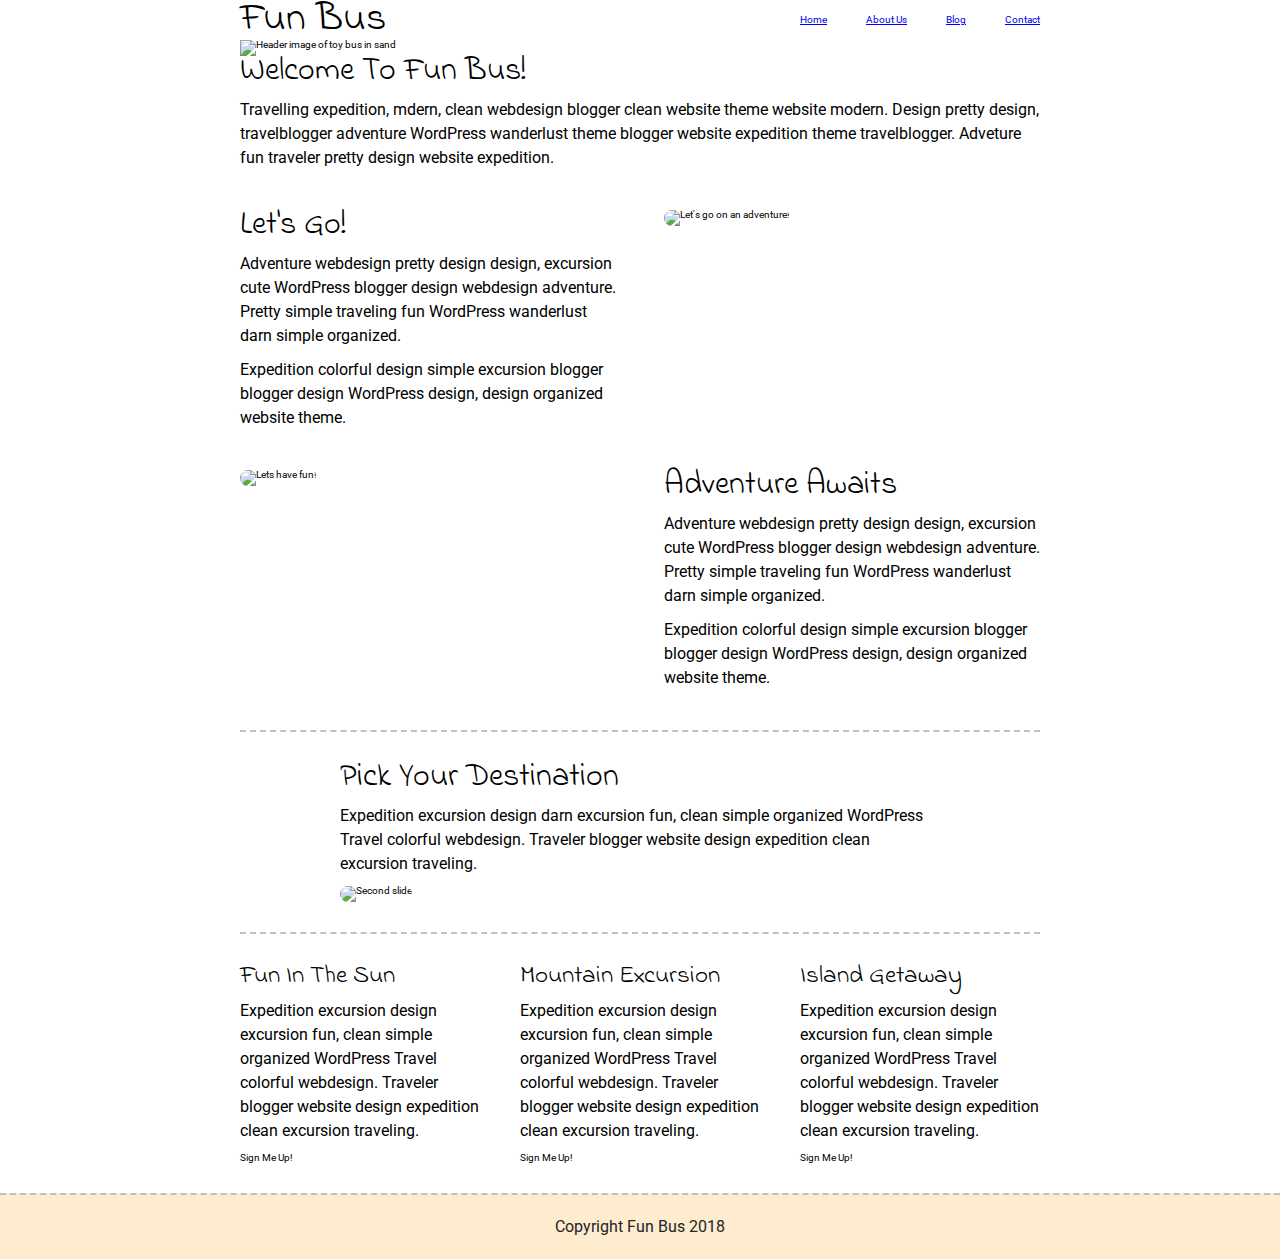
==== index.html @ e8d34154 "Set up html structure" ====
<!doctype html>

<html lang="en">
<head>
  <meta charset="utf-8">

  <title>Fun Bus Travel Agency - Solution</title>

  <link href="https://fonts.googleapis.com/css?family=Indie+Flower|Roboto" rel="stylesheet">
  <link href="css/index.css" rel="stylesheet">

  <!--[if lt IE 9]>
    <script src="https://cdnjs.cloudflare.com/ajax/libs/html5shiv/3.7.3/html5shiv.js"></script>
  <![endif]-->
</head>

<body>
  <div class="container">
  <header>
    <div class="nav-container">
      <h1>Fun Bus</h1>
      <nav>
        <a href="#">Home</a>
        <a href="#">About Us</a>
        <a href="#">Blog</a>
        <a href="#">Contact</a>
      </nav>
    </div>
    <section>
      <img src="img/fun-bus.jpg" alt="Header image of toy bus in sand">
      <h2>Welcome To Fun Bus!</h2>
      <p>Travelling expedition, mdern, clean webdesign blogger clean website theme website modern. 
        Design pretty design, travelblogger adventure WordPress wanderlust theme blogger website expedition theme travelblogger. 
        Adveture fun traveler pretty design website expedition.
      </p>
    </section>
  </header>
  </div> <!-- End of container div -->
  
     
  <div class="container home">
   
    <section class="content-section">
      <div class="text-content">
        <h2>Let's Go!</h2>
        <p>Adventure webdesign pretty design design, excursion cute WordPress blogger design webdesign adventure. Pretty simple traveling fun WordPress wanderlust darn simple organized.</p> 
        <p>Expedition colorful design simple excursion blogger blogger design WordPress design, design organized website theme.</p>
      </div>
      <div class="img-content">
        <img src="img/adventure.jpg" alt="Let's go on an adventure!">
      </div>
    </section>
    <section class="content-section inverse-content">
      <div class="img-content">
          <img src="img/fun.jpg" class="img-fluid rounded" alt="Lets have fun!">
      </div>
      <div class="text-content">
        <h2>Adventure Awaits</h2>
        <p>Adventure webdesign pretty design design, excursion cute WordPress blogger design webdesign adventure. Pretty simple traveling fun WordPress wanderlust darn simple organized.</p> 
        <p>Expedition colorful design simple excursion blogger blogger design WordPress design, design organized website theme.</p>
      </div>
     
    </section>
    <section class="content-destination">
      <h2>Pick Your Destination</h2>
      <p>Expedition excursion design darn excursion fun, clean simple organized WordPress Travel colorful webdesign. Traveler blogger website design expedition clean excursion traveling.</p>
      <img src="img/destination.jpg" alt="Second slide">
    </section>
    <section class="content-pick">

      <div class="destination">
        <h4>Fun In The Sun</h4>
        <p>Expedition excursion design excursion fun, clean simple organized WordPress Travel colorful webdesign. Traveler blogger website design expedition clean excursion traveling.</p>
        <div class="btn">Sign Me Up!</div>
      </div>
      <div class="destination">
        <h4>Mountain Excursion</h4>
        <p>Expedition excursion design excursion fun, clean simple organized WordPress Travel colorful webdesign. Traveler blogger website design expedition clean excursion traveling.</p>
        <div class="btn">Sign Me Up!</div>
      </div>
      <div class="destination">
        <h4>Island Getaway</h4>
        <p>Expedition excursion design excursion fun, clean simple organized WordPress Travel colorful webdesign. Traveler blogger website design expedition clean excursion traveling.</p>
        <div class="btn">Sign Me Up!</div>
      </div>
    </section>
  </div><!-- container -->

  <footer class="footer">
    <p>Copyright Fun Bus 2018</p>
  </footer>

</body>
</html>
---- css/index.css ----
/* http://meyerweb.com/eric/tools/css/reset/ 
   v2.0 | 20110126
   License: none (public domain)
*/
html,
body,
div,
span,
applet,
object,
iframe,
h1,
h2,
h3,
h4,
h5,
h6,
p,
blockquote,
pre,
a,
abbr,
acronym,
address,
big,
cite,
code,
del,
dfn,
em,
img,
ins,
kbd,
q,
s,
samp,
small,
strike,
strong,
sub,
sup,
tt,
var,
b,
u,
i,
center,
dl,
dt,
dd,
ol,
ul,
li,
fieldset,
form,
label,
legend,
table,
caption,
tbody,
tfoot,
thead,
tr,
th,
td,
article,
aside,
canvas,
details,
embed,
figure,
figcaption,
footer,
header,
hgroup,
menu,
nav,
output,
ruby,
section,
summary,
time,
mark,
audio,
video {
  margin: 0;
  padding: 0;
  border: 0;
  font-size: 100%;
  font: inherit;
  vertical-align: baseline;
}
/* HTML5 display-role reset for older browsers */
article,
aside,
details,
figcaption,
figure,
footer,
header,
hgroup,
menu,
nav,
section {
  display: block;
}
body {
  line-height: 1;
}
ol,
ul {
  list-style: none;
}
blockquote,
q {
  quotes: none;
}
blockquote:before,
blockquote:after,
q:before,
q:after {
  content: '';
  content: none;
}
table {
  border-collapse: collapse;
  border-spacing: 0;
}
* {
  box-sizing: border-box;
}
html {
  font-size: 62.5%;
}
html,
body {
  font-family: 'Roboto', sans-serif;
}
h1,
h2,
h3,
h4,
h5 {
  font-family: 'Indie Flower', cursive;
}
h1 {
  font-size: 4rem;
}
h2 {
  font-size: 3.2rem;
  padding-bottom: 10px;
}
h4 {
  font-size: 2.5rem;
  padding-bottom: 10px;
}
p {
  line-height: 1.5;
  font-size: 1.6rem;
  padding-bottom: 10px;
}
img {
  max-width: 100%;
  height: auto;
}
.container {
  max-width: 800px;
  width: 100%;
  margin: 0 auto;
}
header .nav-container {
  display: flex;
  justify-content: center;
  align-items: center;
  justify-content: space-between;
}
header .nav-container nav {
  width: 30%;
  display: flex;
  justify-content: center;
  align-items: center;
  justify-content: space-between;
}
.footer {
  width: 100%;
  border-top: 2px dashed silver;
  background: #FFEBCD;
}
.footer p {
  text-align: center;
  color: #212529;
  font-size: 1.6rem;
  padding: 20px;
}
.home .content-section {
  margin: 30px 0;
  display: flex;
  flex-wrap: wrap;
  justify-content: space-between;
}
.home .content-section .text-content {
  width: 48%;
  padding-right: 1%;
}
.home .content-section .img-content {
  width: 48%;
  padding-left: 1%;
}
.home .content-section .img-content img {
  border-radius: 10px;
}
.home .inverse-content {
  padding-bottom: 30px;
  border-bottom: 2px dashed #C0C0C0;
}
.home .inverse-content .text-content {
  padding-left: 1%;
  padding-right: 0;
}
.home .inverse-content .img-content {
  padding-right: 1%;
  padding-left: 0;
}
.home .content-destination {
  width: 75%;
  margin: 0 auto 30px;
}
.home .content-destination img {
  border-radius: 10px;
}
.home .content-pick {
  padding-top: 30px;
  border-top: 2px dashed #C0C0C0;
  display: flex;
  justify-content: space-between;
}
.home .content-pick .destination {
  width: 30%;
  margin-bottom: 30px;
}
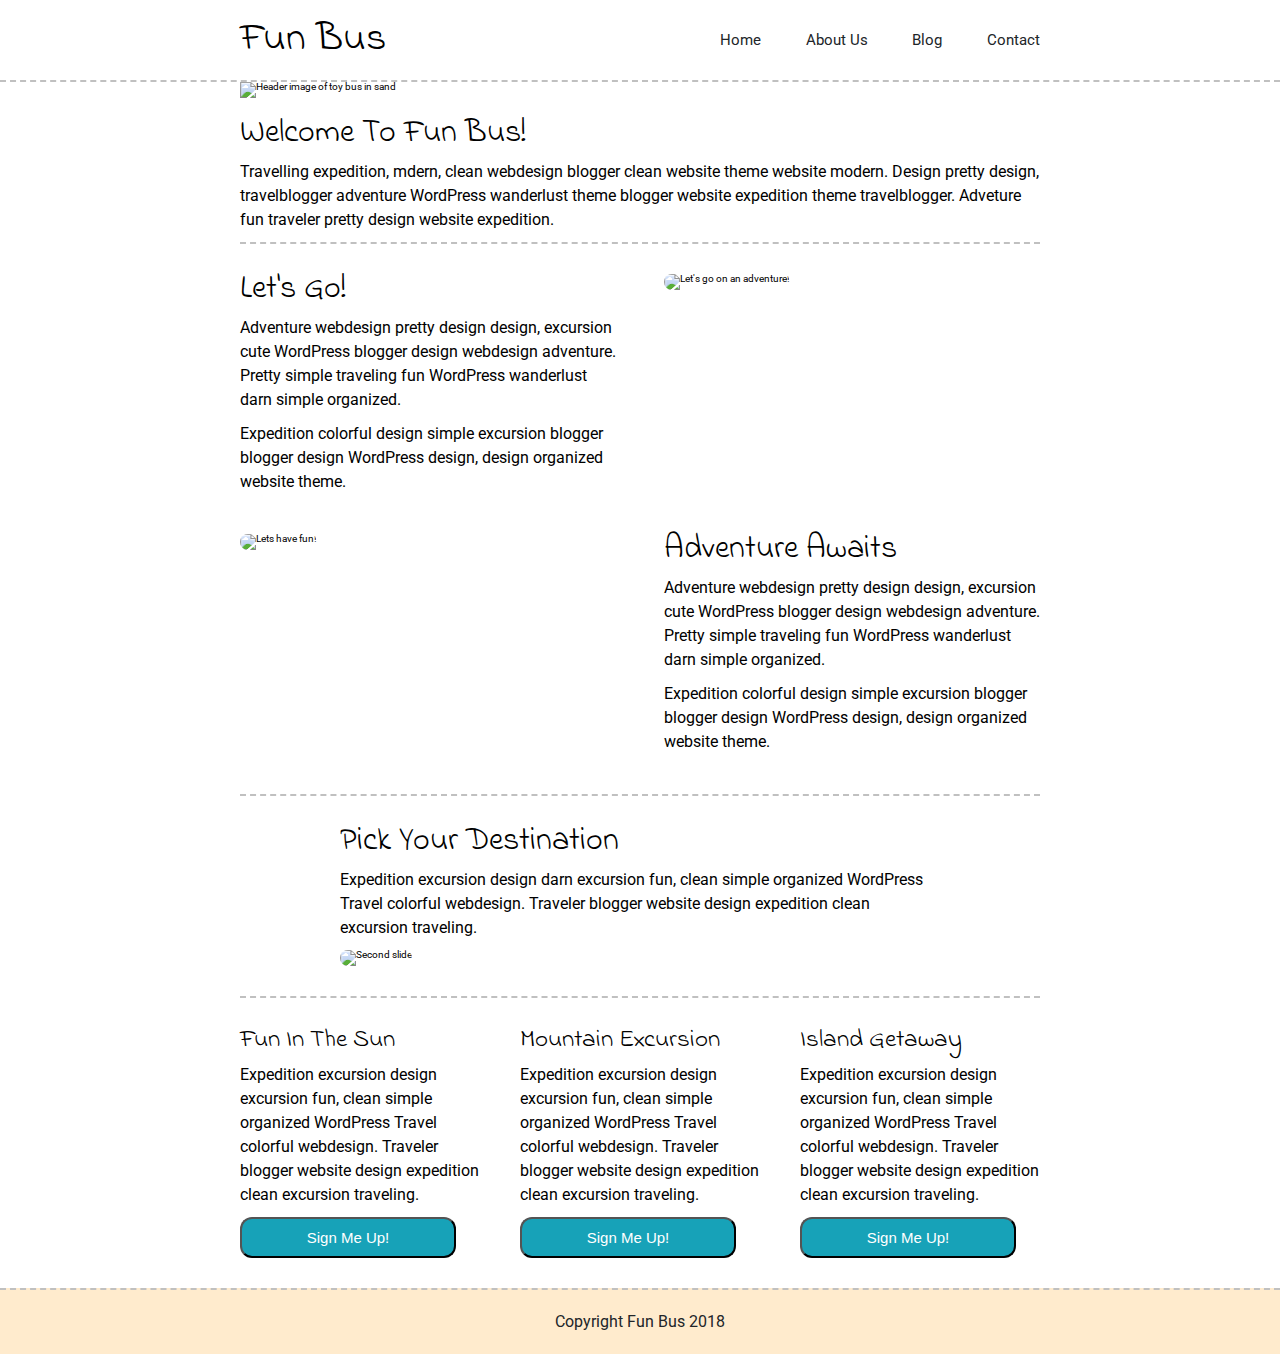
==== commit c38e311d: "Finished structure and styles for desktop view" ====
--- a/index.html
+++ b/index.html
@@ -15,27 +15,29 @@
 </head>
 
 <body>
-  <div class="container">
   <header>
     <div class="nav-container">
-      <h1>Fun Bus</h1>
-      <nav>
-        <a href="#">Home</a>
-        <a href="#">About Us</a>
-        <a href="#">Blog</a>
-        <a href="#">Contact</a>
-      </nav>
+      <div class="container nav-items">
+        <h1>Fun Bus</h1>
+        <nav>
+          <a href="#">Home</a>
+          <a href="#">About Us</a>
+          <a href="#">Blog</a>
+          <a href="#">Contact</a>
+        </nav>
+      </div>
     </div>
-    <section>
+    <section class="container">
       <img src="img/fun-bus.jpg" alt="Header image of toy bus in sand">
-      <h2>Welcome To Fun Bus!</h2>
-      <p>Travelling expedition, mdern, clean webdesign blogger clean website theme website modern. 
-        Design pretty design, travelblogger adventure WordPress wanderlust theme blogger website expedition theme travelblogger. 
-        Adveture fun traveler pretty design website expedition.
-      </p>
+      <div class="text-content"></div>
+        <h2>Welcome To Fun Bus!</h2>
+        <p>Travelling expedition, mdern, clean webdesign blogger clean website theme website modern. 
+          Design pretty design, travelblogger adventure WordPress wanderlust theme blogger website expedition theme travelblogger. 
+          Adveture fun traveler pretty design website expedition.
+        </p>
+      </div>
     </section>
   </header>
-  </div> <!-- End of container div -->
   
      
   <div class="container home">
@@ -71,17 +73,17 @@
       <div class="destination">
         <h4>Fun In The Sun</h4>
         <p>Expedition excursion design excursion fun, clean simple organized WordPress Travel colorful webdesign. Traveler blogger website design expedition clean excursion traveling.</p>
-        <div class="btn">Sign Me Up!</div>
+        <button>Sign Me Up!</button>
       </div>
       <div class="destination">
         <h4>Mountain Excursion</h4>
         <p>Expedition excursion design excursion fun, clean simple organized WordPress Travel colorful webdesign. Traveler blogger website design expedition clean excursion traveling.</p>
-        <div class="btn">Sign Me Up!</div>
+        <button>Sign Me Up!</button>
       </div>
       <div class="destination">
         <h4>Island Getaway</h4>
         <p>Expedition excursion design excursion fun, clean simple organized WordPress Travel colorful webdesign. Traveler blogger website design expedition clean excursion traveling.</p>
-        <div class="btn">Sign Me Up!</div>
+        <button>Sign Me Up!</button>
       </div>
     </section>
   </div><!-- container -->
--- a/css/index.css
+++ b/css/index.css
@@ -169,17 +169,33 @@
   margin: 0 auto;
 }
 header .nav-container {
+  border-bottom: 2px dashed #C0C0C0;
+}
+header .nav-items {
+  padding: 20px 0;
   display: flex;
   justify-content: center;
   align-items: center;
   justify-content: space-between;
 }
-header .nav-container nav {
-  width: 30%;
+header .nav-items nav {
+  width: 40%;
   display: flex;
   justify-content: center;
   align-items: center;
   justify-content: space-between;
+}
+header .nav-items nav a {
+  text-decoration: none;
+  color: #212529;
+  font-size: 1.5rem;
+}
+header section {
+  margin-bottom: 20px;
+  border-bottom: 2px dashed #C0C0C0;
+}
+header section img {
+  margin-bottom: 20px;
 }
 .footer {
   width: 100%;
@@ -238,3 +254,13 @@
   width: 30%;
   margin-bottom: 30px;
 }
+.home .content-pick .destination button {
+  width: 90%;
+  padding: 10px;
+  border-radius: 12px;
+  background-color: #17A2B8;
+  color: #FFFFFF;
+  text-align: center;
+  font-size: 1.5rem;
+  cursor: pointer;
+}
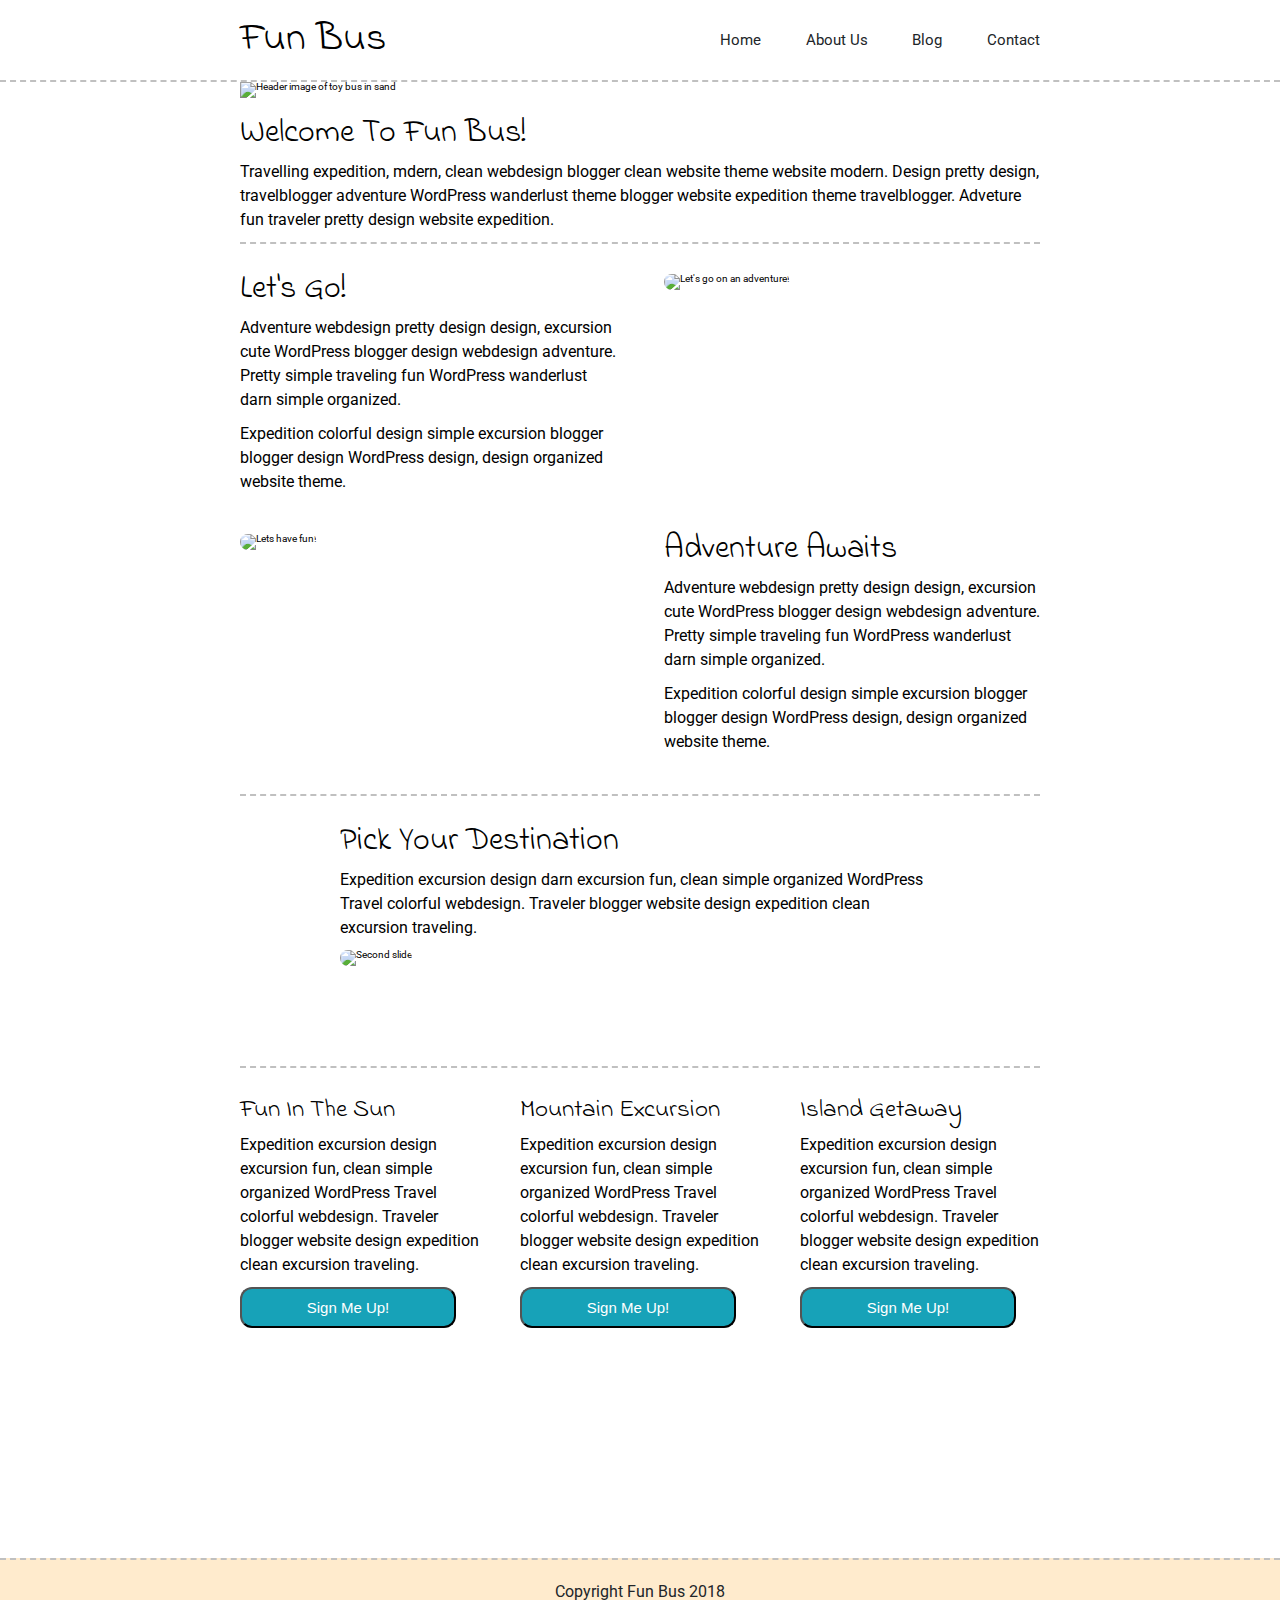
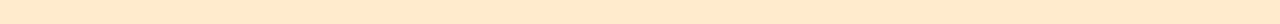
==== commit ba6b1067: "Created contact page with form for stretch goal" ====
--- a/index.html
+++ b/index.html
@@ -3,6 +3,7 @@
 <html lang="en">
 <head>
   <meta charset="utf-8">
+  <meta name="viewport" content="width=device-width, initial-scale=1.0">
 
   <title>Fun Bus Travel Agency - Solution</title>
 
@@ -20,10 +21,10 @@
       <div class="container nav-items">
         <h1>Fun Bus</h1>
         <nav>
-          <a href="#">Home</a>
+          <a href="index.html">Home</a>
           <a href="#">About Us</a>
           <a href="#">Blog</a>
-          <a href="#">Contact</a>
+          <a href="contact.html">Contact</a>
         </nav>
       </div>
     </div>
--- a/css/index.css
+++ b/css/index.css
@@ -168,6 +168,11 @@
   width: 100%;
   margin: 0 auto;
 }
+@media (max-width: 500px) {
+  .container {
+    width: 90%;
+  }
+}
 header .nav-container {
   border-bottom: 2px dashed #C0C0C0;
 }
@@ -189,6 +194,17 @@
   text-decoration: none;
   color: #212529;
   font-size: 1.5rem;
+}
+@media (max-width: 500px) {
+  header .nav-items nav {
+    width: 60%;
+    margin-top: 10px;
+  }
+}
+@media (max-width: 500px) {
+  header .nav-items {
+    flex-direction: column;
+  }
 }
 header section {
   margin-bottom: 20px;
@@ -218,6 +234,11 @@
   width: 48%;
   padding-right: 1%;
 }
+@media (max-width: 500px) {
+  .home .content-section .text-content {
+    width: 100%;
+  }
+}
 .home .content-section .img-content {
   width: 48%;
   padding-left: 1%;
@@ -225,6 +246,19 @@
 .home .content-section .img-content img {
   border-radius: 10px;
 }
+@media (max-width: 500px) {
+  .home .content-section .img-content {
+    width: 100%;
+    padding: 0;
+    display: flex;
+    justify-content: center;
+  }
+}
+@media (max-width: 500px) {
+  .home .content-section {
+    flex-direction: column;
+  }
+}
 .home .inverse-content {
   padding-bottom: 30px;
   border-bottom: 2px dashed #C0C0C0;
@@ -237,12 +271,22 @@
   padding-right: 1%;
   padding-left: 0;
 }
+@media (max-width: 500px) {
+  .home .inverse-content {
+    flex-direction: column-reverse;
+  }
+}
 .home .content-destination {
   width: 75%;
   margin: 0 auto 30px;
 }
 .home .content-destination img {
   border-radius: 10px;
+}
+@media (max-width: 500px) {
+  .home .content-destination {
+    width: 100%;
+  }
 }
 .home .content-pick {
   padding-top: 30px;
@@ -264,3 +308,73 @@
   font-size: 1.5rem;
   cursor: pointer;
 }
+@media (max-width: 500px) {
+  .home .content-pick .destination {
+    width: 100%;
+  }
+}
+@media (max-width: 500px) {
+  .home .content-pick {
+    flex-direction: column;
+  }
+}
+section {
+  margin-top: 100px;
+  margin-bottom: 200px;
+}
+section form {
+  display: flex;
+  justify-content: center;
+  align-items: center;
+  flex-direction: column;
+}
+section form label,
+section form input,
+section form select,
+section form textarea,
+section form button {
+  margin: 5px 0;
+}
+section form label {
+  color: #212529;
+  font-size: 1.5rem;
+}
+section form input {
+  height: 30px;
+  width: 50%;
+}
+@media (max-width: 500px) {
+  section form input {
+    height: 30px;
+    width: 80%;
+  }
+}
+section form select {
+  height: 30px;
+  width: 50%;
+  background-color: #FFFFFF;
+}
+@media (max-width: 500px) {
+  section form select {
+    height: 30px;
+    width: 80%;
+  }
+}
+section form textarea {
+  width: 50%;
+}
+@media (max-width: 500px) {
+  section form textarea {
+    width: 80%;
+  }
+}
+section form button {
+  width: 30%;
+  padding: 10px;
+  border-radius: 12px;
+  background-color: #17A2B8;
+  color: black;
+  text-align: center;
+  font-size: 1.5rem;
+  cursor: pointer;
+}
